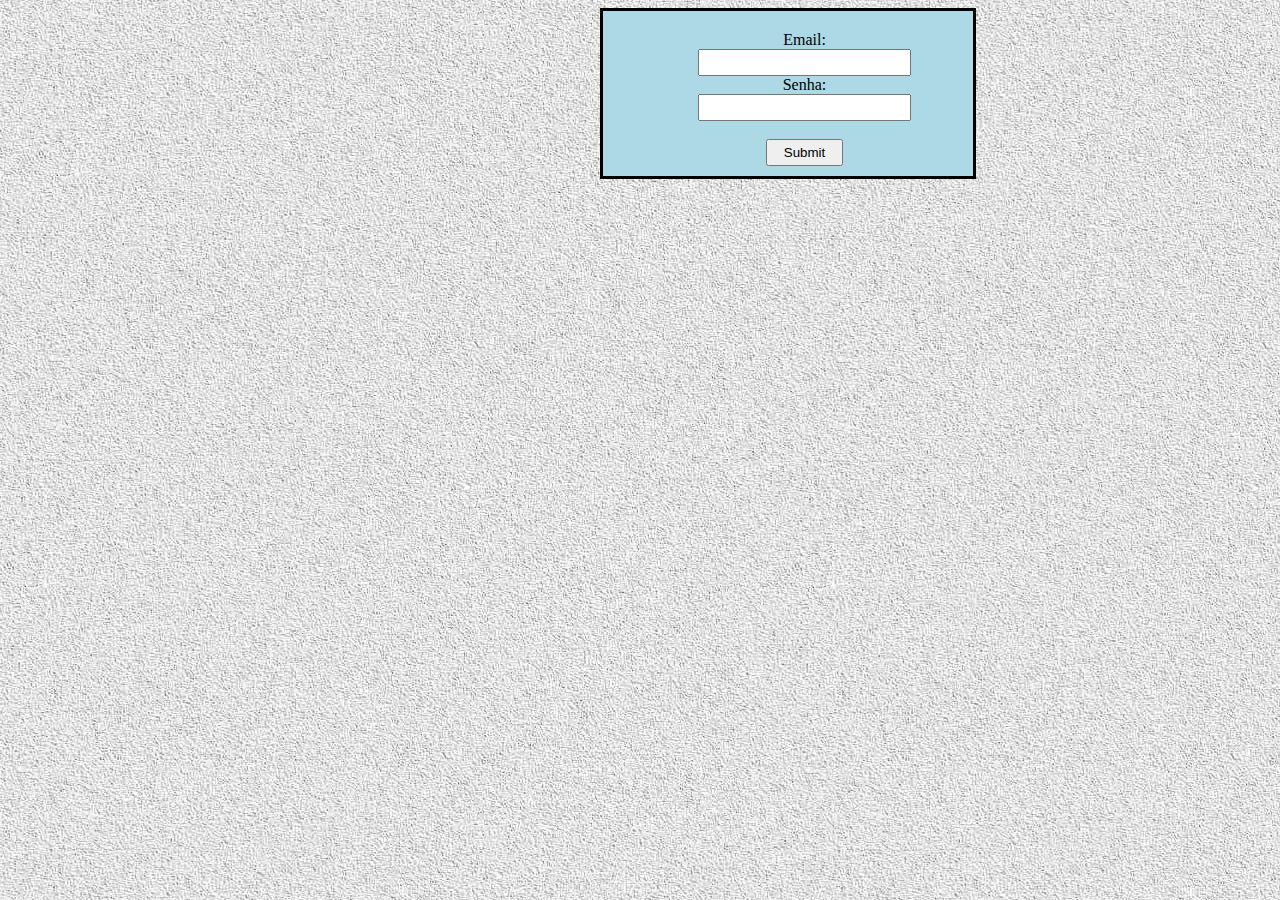
==== Meu_Site_3/index.html @ 9492e3a4 "Meus_Site_3" ====
<!DOCTYPE html>
<html>
	<head>
		<link rel="stylesheet" type="text/css" href="style/style.css">
		<meta charset="utf-8">
		<title>FAÇA LOGIN</title>
	</head>
	<body background="img/fundo_cinza_claro.jpg">
		<div class="divInput" align="center">
			<form class="formInput" method="get">
				Email:<br>
				<input class="inputStyle" type="email" id="email"><br>
				Senha:<br>
				<input class="inputStyle" type="password" id="password"><br><br>
				<input class="inputStyle" type="submit" id="submit">
			</form>
		</div>
	</body>
</html>
---- Meu_Site_3/style/style.css ----
.divInput{
	background: lightblue;
	width: 370px;
	height: 165px;
	border: solid 3px;
	position: absolute;
	left: 600px;
}

.formInput{
	position: absolute;
	top: 20px;
	left: 95px;
}

.divInputFundo{
	background: lightyellow;
}

.inputStyle{
	padding: 4px 16px;
}
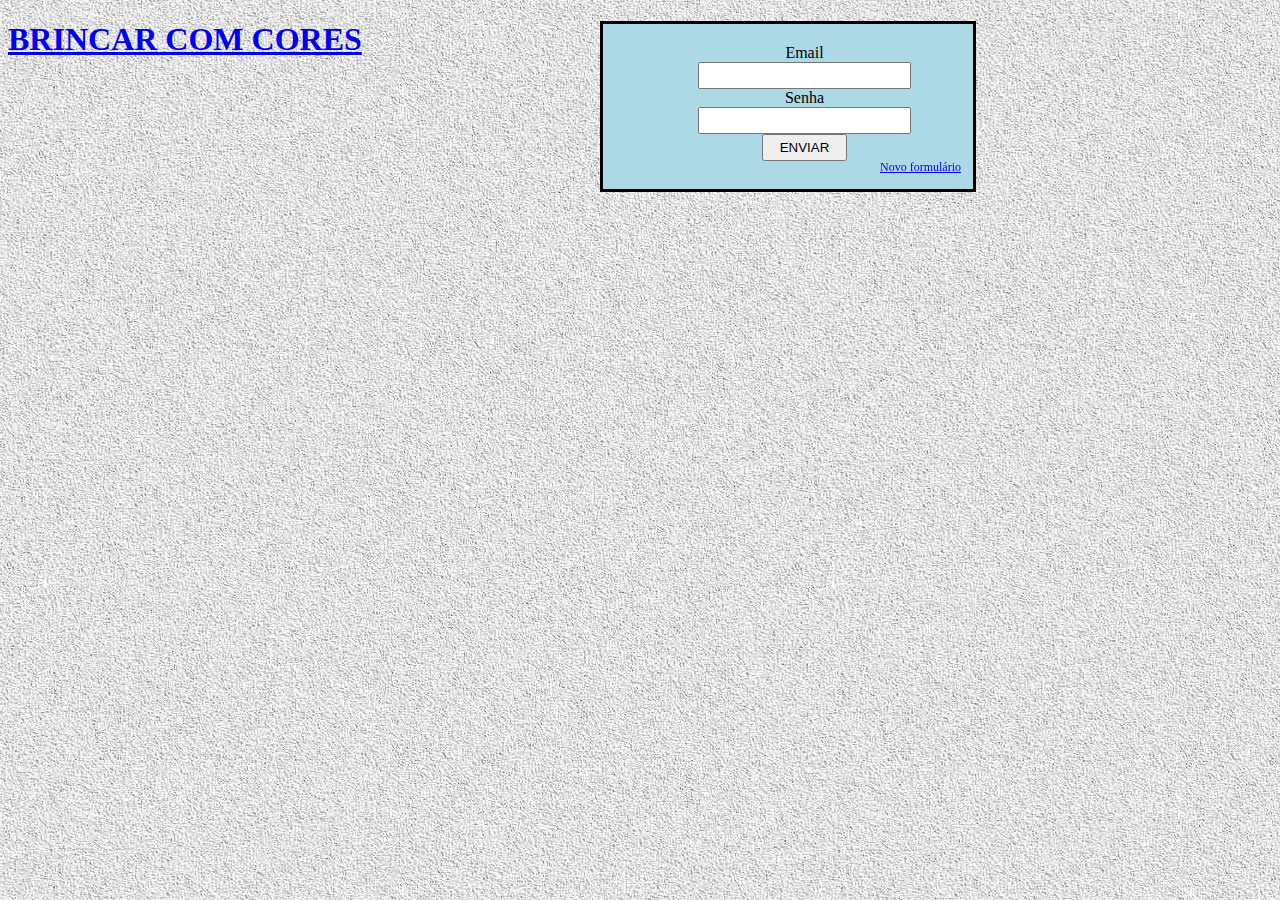
==== commit e48ba305: "inclusao php" ====
--- a/Meu_Site_3/index.html
+++ b/Meu_Site_3/index.html
@@ -7,13 +7,17 @@
 	</head>
 	<body background="img/fundo_cinza_claro.jpg">
 		<div class="divInput" align="center">
-			<form class="formInput" method="get">
-				Email:<br>
-				<input class="inputStyle" type="email" id="email"><br>
-				Senha:<br>
-				<input class="inputStyle" type="password" id="password"><br><br>
-				<input class="inputStyle" type="submit" id="submit">
+			<form class="formInput" method="get" action="php/indexphp.php">
+				<label>Email</label><br>
+				<input class="inputStyle" type="email" name="email"><br>
+				<label>Senha</label><br>
+				<input class="inputStyle" type="password" name="senha"><br>
+				<input class="inputStyle" type="submit" value="ENVIAR">
+				<br><a class="form_2" href="form_2.html">Novo formulário</a>
 			</form>
+		</div>
+		<div>
+			<h1><a href="cores.html">BRINCAR COM CORES</a></h1>
 		</div>
 	</body>
 </html>--- a/Meu_Site_3/style/style.css
+++ b/Meu_Site_3/style/style.css
@@ -19,4 +19,11 @@
 
 .inputStyle{
 	padding: 4px 16px;
+}
+
+.form_2{
+	position: fixed;
+	top: 160px;
+	left: 880px;
+	font-size: 12px;
 }